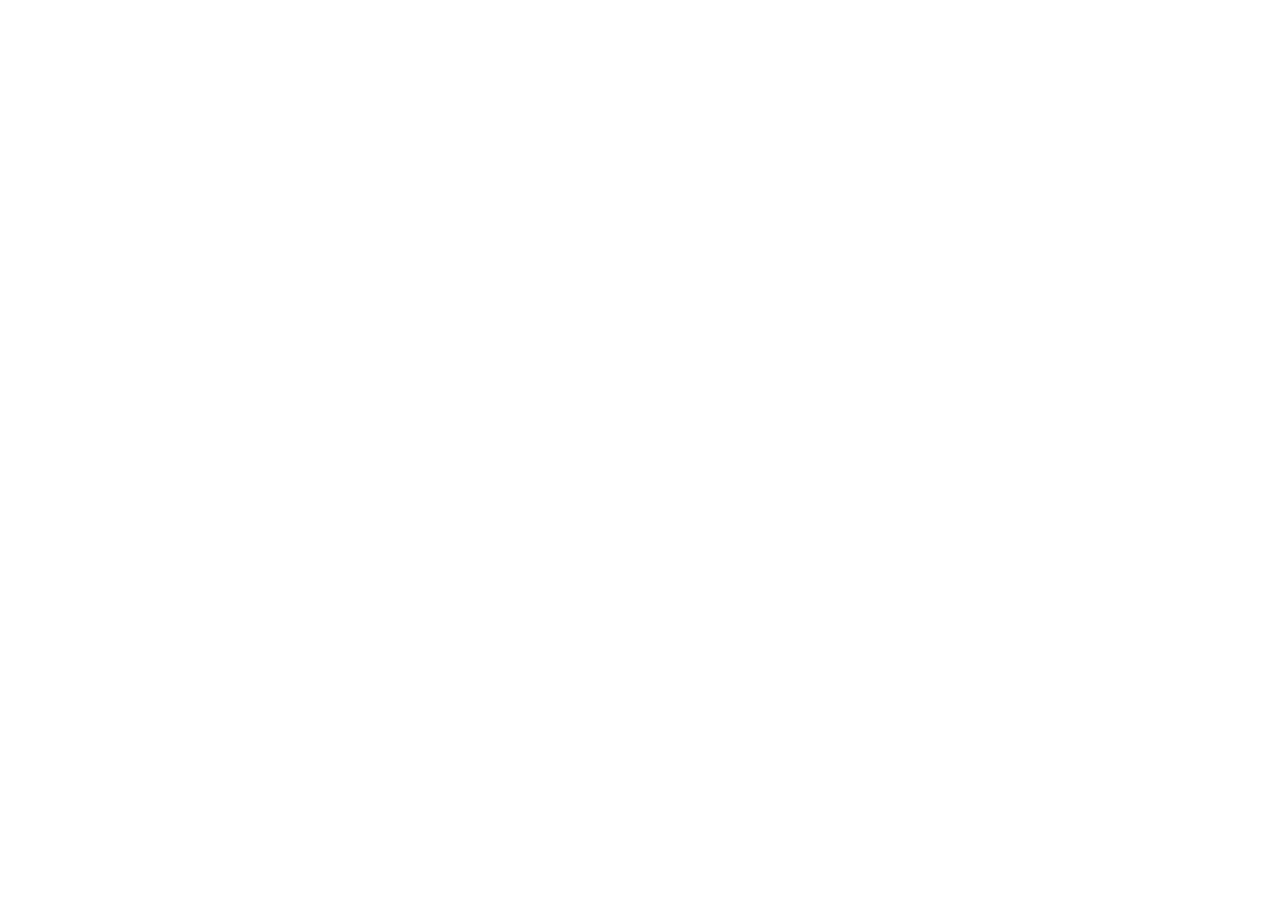
==== index.html @ ec4e05f7 "Add main div in project Relates #1" ====
<!DOCTYPE html>
<html lang="en">
  <head>
    <meta charset="UTF-8" />
    <meta name="viewport" content="width=<device-width>, initial-scale=1.0" />
    <title>Document</title>
  </head>
  <body>
    <div id="app"></div>
  </body>
</html>
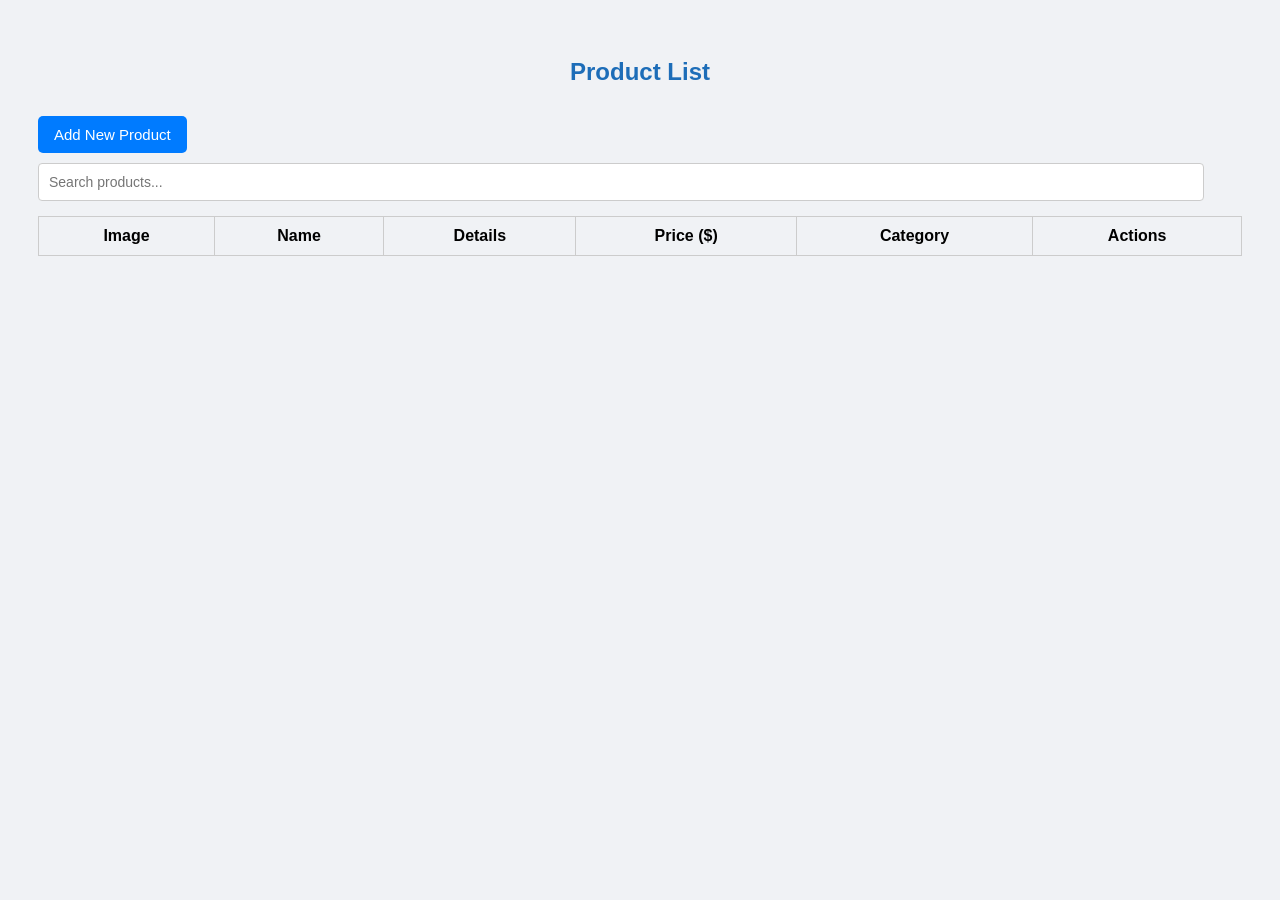
==== commit 00400991: "#2" ====
--- a/index.html
+++ b/index.html
@@ -1,11 +1,17 @@
 <!DOCTYPE html>
 <html lang="en">
-  <head>
-    <meta charset="UTF-8" />
-    <meta name="viewport" content="width=<device-width>, initial-scale=1.0" />
-    <title>Document</title>
-  </head>
-  <body>
+<head>
+  <meta charset="UTF-8">
+  <meta name="viewport" content="width=device-width, initial-scale=1.0">
+    <link rel="stylesheet" href="src/styles/style.css"/>
+  <title>Document</title>
+</head>
+<body>
     <div id="app"></div>
-  </body>
-</html>
+     <script src="src/js/dom.js"></script>
+     <script src="src/js/logic.js"></script>
+    <script  src="src/js/index.js"></script>
+
+
+</body>
+</html>
--- a/src/styles/style.css
+++ b/src/styles/style.css
@@ -0,0 +1,112 @@
+body {
+  box-sizing: border-box;
+  font-family: Arial, sans-serif;
+  background-color: #f0f2f5;
+  padding: 30px;
+}
+
+.form-container {
+  max-width: 50%;
+  margin: auto;
+  background-color: #fff;
+  padding: 25px;
+  border-radius: 8px;
+  box-shadow: 0 4px 8px rgba(0, 0, 0, 0.1);
+}
+
+h2 {
+  color: rgb(29, 109, 184);
+  text-align: center;
+  margin-bottom: 20px;
+}
+
+label {
+  display: block;
+  margin-bottom: 5px;
+  font-weight: bold;
+}
+
+input[type="text"],
+input[type="number"],
+textarea,
+select {
+  width: 95%;
+  padding: 10px;
+  margin-bottom: 15px;
+  border: 1px solid #ccc;
+  border-radius: 4px;
+  font-size: 14px;
+}
+
+select {
+  width: 98%;
+}
+
+textarea {
+  resize: vertical;
+  min-height: 80px;
+}
+
+.button-group {
+  display: flex;
+  align-items: center;
+  width: 100%;
+  margin: 20px auto;
+}
+
+button[type="submit"] {
+  padding: 12px;
+  background-color: rgb(64, 152, 235);
+  color: white;
+  font-size: 16px;
+  border: none;
+  border-radius: 4px;
+  margin-right: 10px;
+  cursor: pointer;
+}
+
+button[type="submit"]:hover {
+  background-color: rgb(29, 109, 184);
+}
+
+button[type="button"] {
+  padding: 12px;
+  background-color: rgb(53, 52, 52);
+  color: white;
+  font-size: 16px;
+  border: none;
+  border-radius: 4px;
+  cursor: pointer;
+}
+/* #2 */
+.product-table {
+  width: 100%;
+  border-collapse: collapse;
+}
+.product-table th, .product-table td {
+  border: 1px solid #ccc;
+  padding: 10px;
+}
+.button-group button, .product-table button {
+  margin: 4px;
+}
+.search-bar input {
+  width: 50%;
+  padding: 8px;
+  margin-bottom: 10px;
+}
+.add-product-btn {
+  background-color: #007bff;
+  color: white;
+  border: none;
+  padding: 10px 16px;
+  font-size: 15px;
+  border-radius: 5px;
+  cursor: pointer;
+  margin: 10px 0;
+  transition: background-color 0.3s ease;
+}
+
+.add-product-btn:hover {
+  background-color: #0056b3;
+}
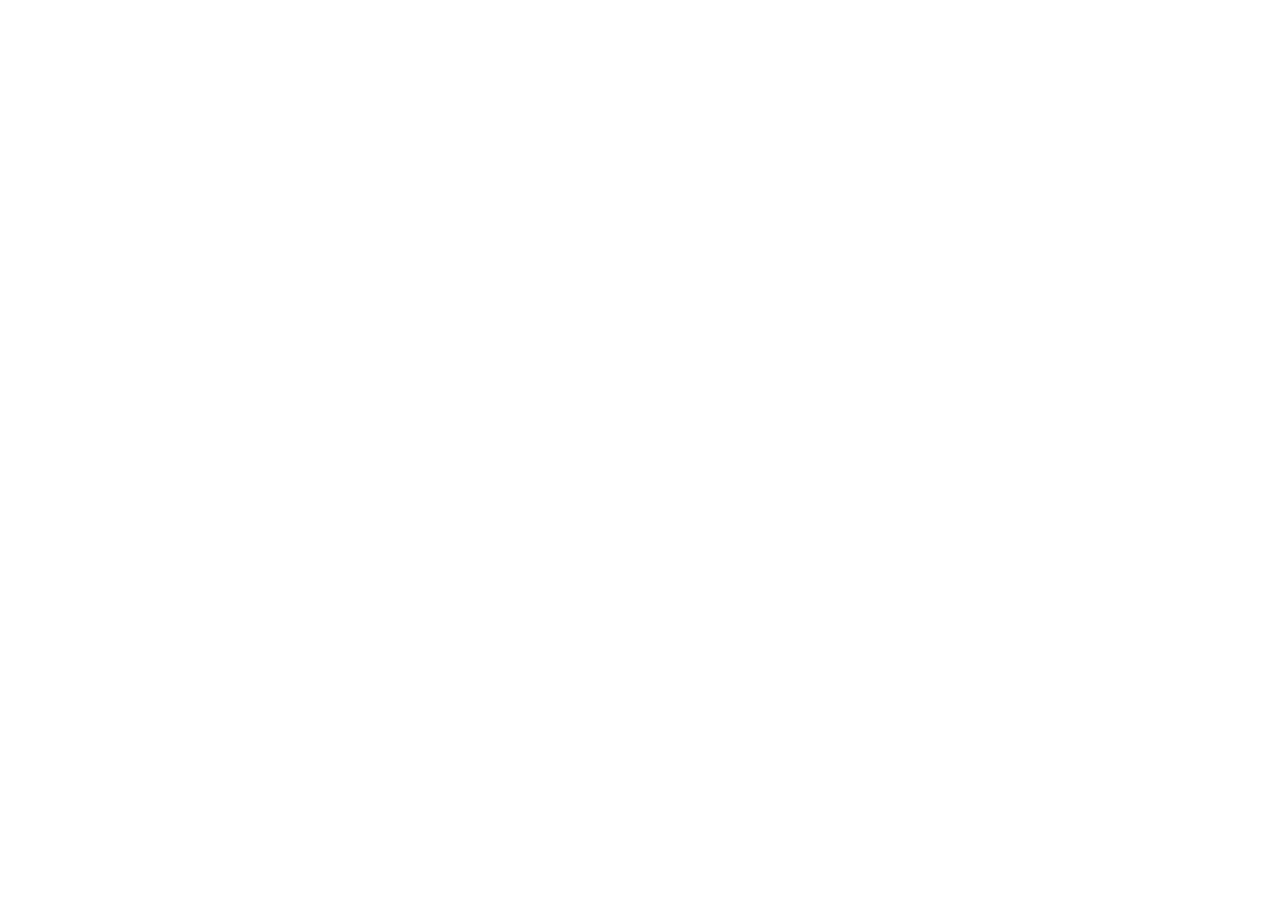
==== commit 68e1a580: "#2" ====
--- a/index.html
+++ b/index.html
@@ -2,16 +2,10 @@
 <html lang="en">
 <head>
   <meta charset="UTF-8">
-  <meta name="viewport" content="width=device-width, initial-scale=1.0">
-    <link rel="stylesheet" href="src/styles/style.css"/>
+  <meta name="viewport" content="<width=device-width>, initial-scale=1.0">
   <title>Document</title>
 </head>
 <body>
-    <div id="app"></div>
-     <script src="src/js/dom.js"></script>
-     <script src="src/js/logic.js"></script>
-    <script  src="src/js/index.js"></script>
-
-
+  <div id="app"></div>
 </body>
 </html>
